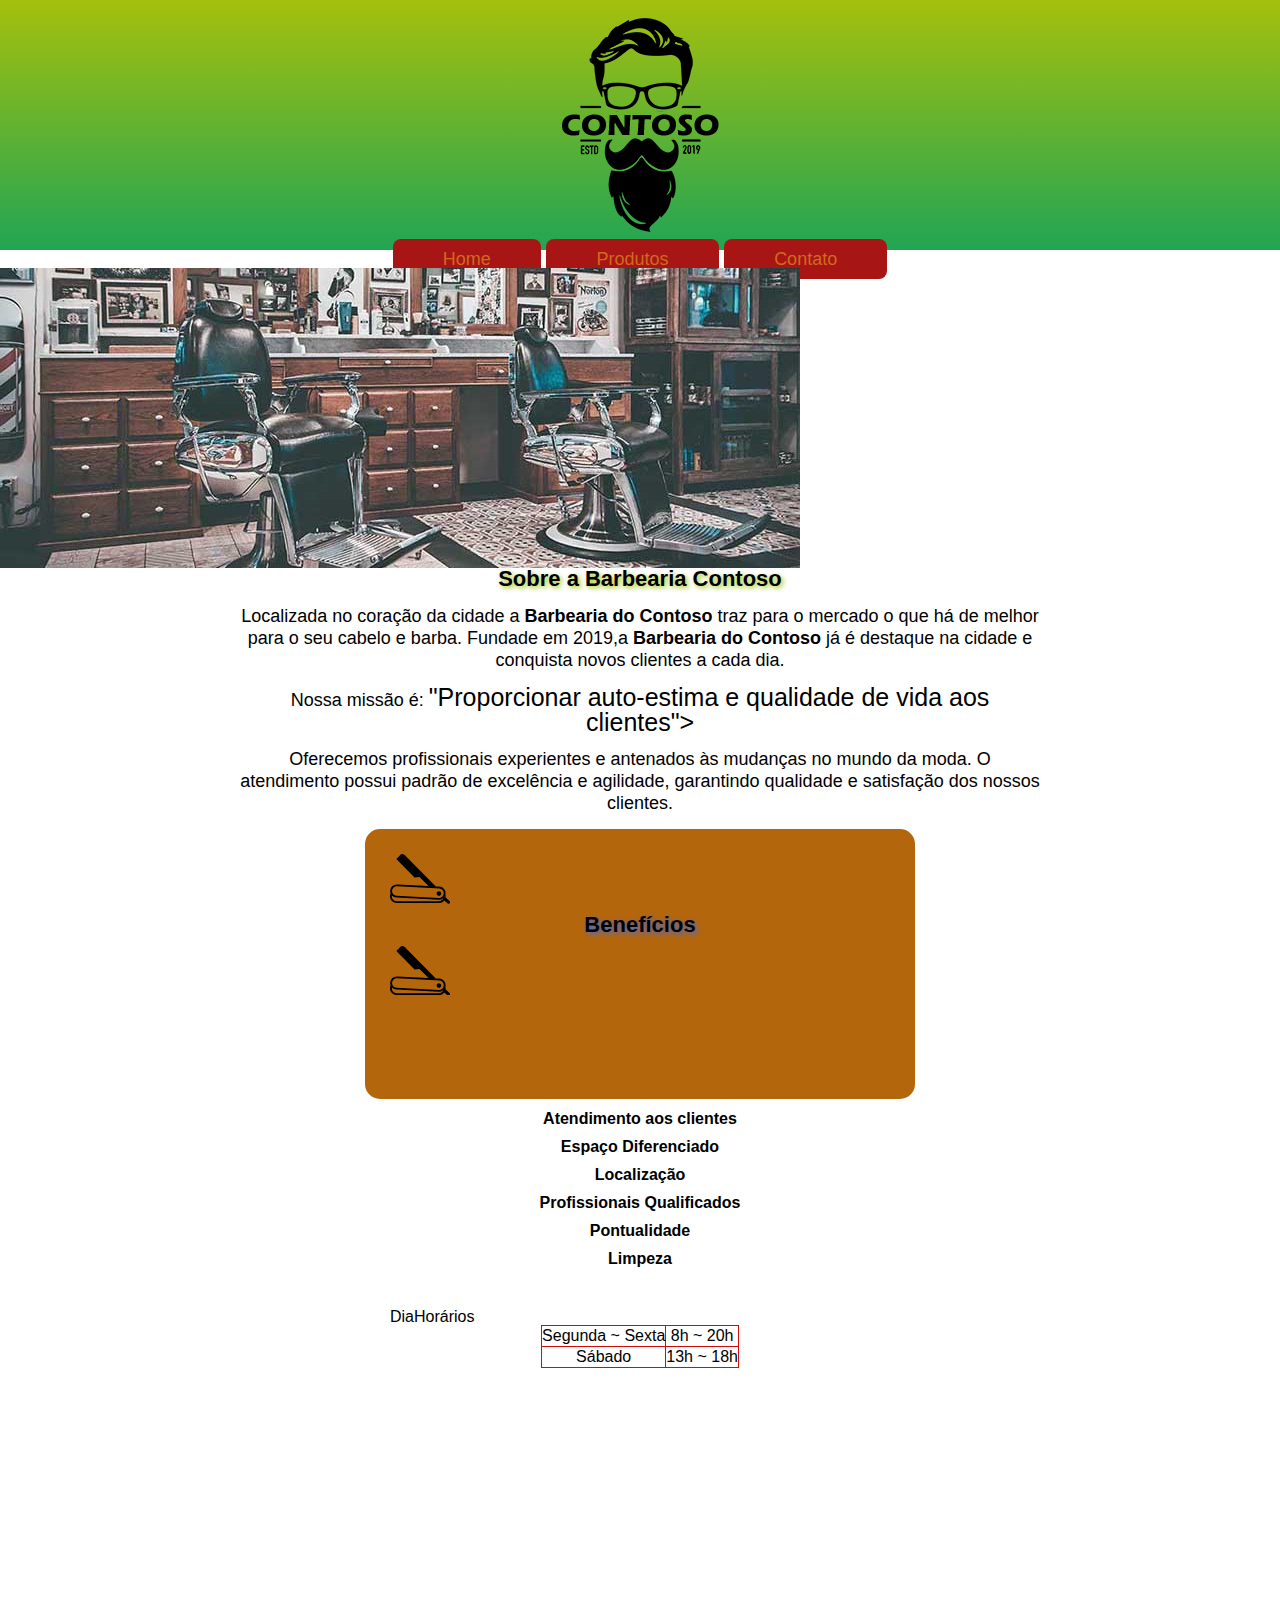
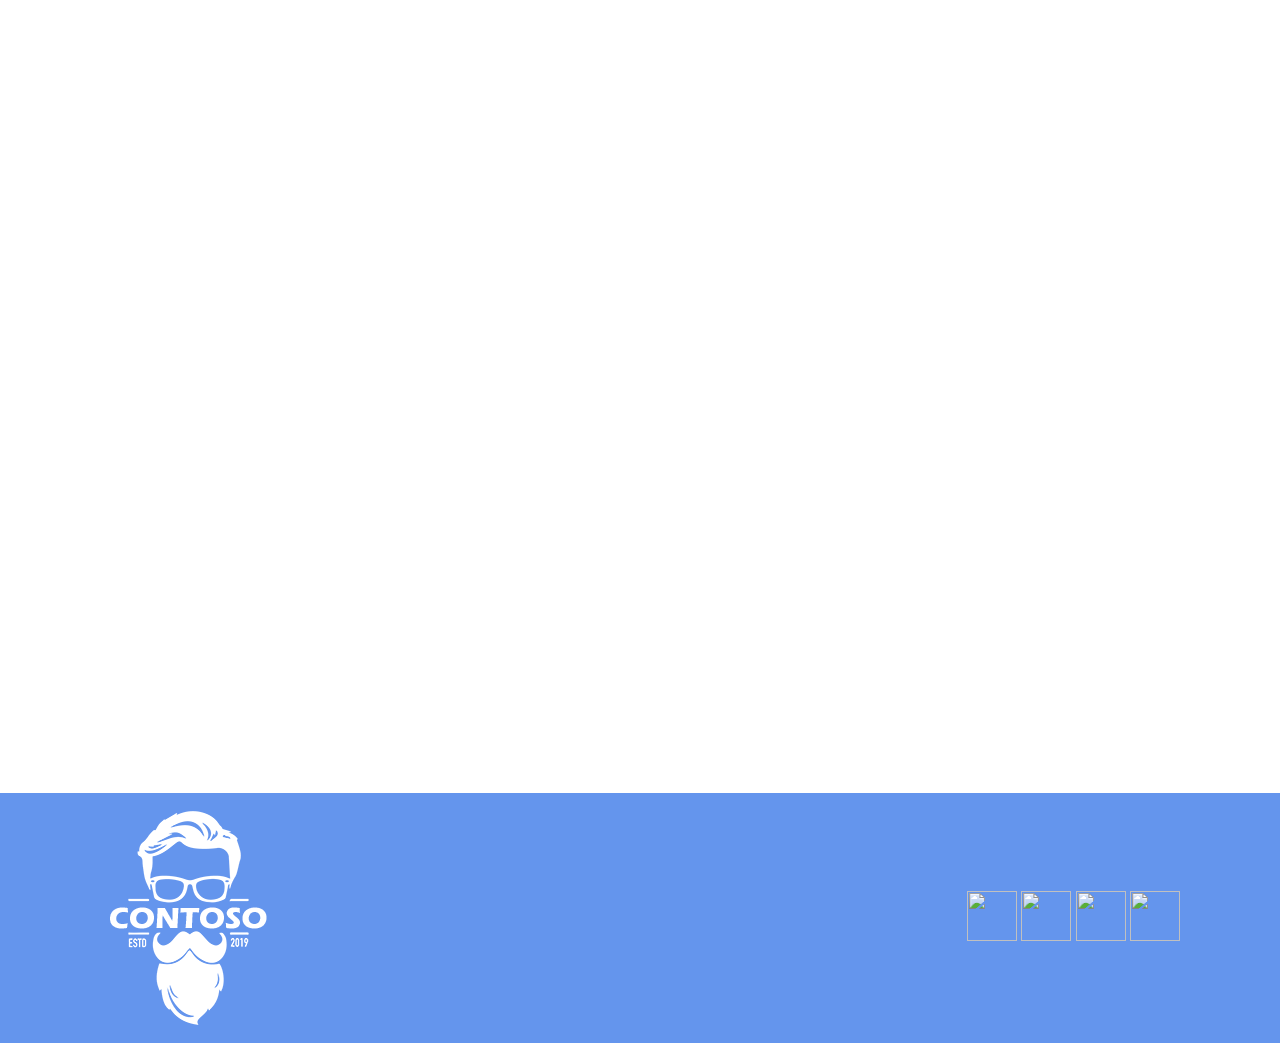
==== index.html @ 59ccb0ba "modificação no arquivo style.css" ====
<html lang="en">
<head>
    <meta charset="UTF-8">
    <meta http-equiv="X-UA-Compatible" content="IE=edge">
    <meta name="viewport" content="width=device-width, initial-scale=1.0">
   
    <link rel="shortcut icon" href="img/favicon.ico" type="image/x-icon">

             <!-- titulo e recrutamento de "link" para o icone nos favoritos-->
             <!-- crtl + spaço  , recrutar as pastas atuaias do arquivo, depois TAB 
                  para escolher quais dos arquivos da pasta deseja selecionar-->

   
    <link rel="stylesheet" href="css/reset.css">
    <link rel="stylesheet" href="css/style.css">
             <!-- chamar os arquivos do css de ediçao apos o de reset, pelo comando 
                  "link", sempre em ordem devido a sequencia "cascata" 
                  que o programa segue-->

    <link rel="preconnect" href="https://fonts.googleapis.com">
    <link rel="preconnect" href="https://fonts.gstatic.com" crossorigin>
    <link href="https://fonts.googleapis.com/css2?family=Lobster&display=swap" rel="stylesheet">
             <!-- fontes retirada do google, linkada direto apartir do google fonts -->

<title>A Barbearia do Contoso - Since 2022</title>
<header>
    <div class="container">
                 
            <img src="img/logo.png" alt="Logo barbearia do contoso">
        
    </div>
</head>
<body>



</header>

<nav>
     <ul>
         <li><a href="https://" target="_blank" rel="noopeneer noreferrer">Home</a></li>
         <li><a href="https://" target="_blank" rel="noopeneer noreferrer">Produtos</a></li>
         <li><a href="https://" target="_blank" rel="noopeneer noreferrer">Contato</a></li>

     </ul>   

</nav>

<main>
    <section>
        <img id="imgtopo" src="img/banner.jpg" alt="">
        <div class="textos">
        
            <p class="titulo">Sobre a Barbearia Contoso</p>
            
            <p class="paragrafo">Localizada no coração da cidade a <span>Barbearia do Contoso</span> traz para o mercado  o que há de melhor para o seu cabelo e barba. Fundade em 2019,a <span>Barbearia do Contoso</span> já é destaque na cidade e conquista novos clientes a cada dia.</p>

            <p class="paragrafo">Nossa missão é: <span style="font-size: 25px; font-weight:unset;">"Proporcionar auto-estima e qualidade de vida aos clientes"></span></p>

            <p class="paragrafo">Oferecemos profissionais experientes e antenados às mudanças no mundo da moda. O atendimento possui padrão de excelência e agilidade, garantindo qualidade e satisfação dos nossos clientes.</p>
        </div>
   
    </section>

    <div id="servicos">

            <div class="itens">
                <svg width="60px" id="Layer_1" data-name="Layer 1" xmlns="http://www.w3.org/2000/svg" viewBox="0 0 122.88 101.72"><title>straight-barber-razor</title><path d="M14.55,62.32,79,65.64,60.37,46.92l-9,1.38a1.24,1.24,0,0,1-1.08-.36L13.92,11.05a1.27,1.27,0,0,1,0-1.77L21.07,2C22.37.7,23.19-.14,25.56,0h0c2.52.18,4,1.68,5.52,3.2L93.85,66.4l7.18.37a13.55,13.55,0,0,1,12.81,14.1v.25a12.57,12.57,0,0,1-.41,2.55,12.94,12.94,0,0,1,.3,1.48v.07a13.42,13.42,0,0,1,.13,1.77,14.22,14.22,0,0,1-.11,1.73,3.46,3.46,0,0,1,.44.34l7.71,7.21a3.16,3.16,0,1,1-4.33,4.59L111.24,95a14.69,14.69,0,0,1-1.36,1.58,13.47,13.47,0,0,1-9.56,4H13.73a14.4,14.4,0,0,1-5.38-1,12.73,12.73,0,0,1-6.19-5.14A14.48,14.48,0,0,1,0,86.67a17,17,0,0,1,1.18-6.13,13.37,13.37,0,0,1-.83-5.31V75A13.57,13.57,0,0,1,14.55,62.32Zm94.32,29.3a3.54,3.54,0,0,1,.06-.92,13.44,13.44,0,0,1-9.29,3.08L13.16,89.34A13.47,13.47,0,0,1,3.91,85a12.09,12.09,0,0,0-.11,1.69,10.74,10.74,0,0,0,1.56,5.71A9,9,0,0,0,9.73,96a11,11,0,0,0,4,.71h86.59a9.72,9.72,0,0,0,6.87-2.86,10,10,0,0,0,1.68-2.24Zm-8.69-15.54a4.81,4.81,0,1,1-3.4,1.41,4.77,4.77,0,0,1,3.4-1.41Zm-16.6-6.42h-.22l-69-3.54A9.76,9.76,0,0,0,4.14,75.2v.13a9.78,9.78,0,0,0,9.22,10.23L99.83,90a9.77,9.77,0,0,0,10.22-9.1v-.12a9.78,9.78,0,0,0-9.22-10.23l-17.26-.89Z"/></svg>
                    
                    <p>Benefícios</p>
                    
                    <svg width="60px" id="Layer_1" data-name="Layer 1" xmlns="http://www.w3.org/2000/svg" viewBox="0 0 122.88 101.72"><title>straight-barber-razor</title><path d="M14.55,62.32,79,65.64,60.37,46.92l-9,1.38a1.24,1.24,0,0,1-1.08-.36L13.92,11.05a1.27,1.27,0,0,1,0-1.77L21.07,2C22.37.7,23.19-.14,25.56,0h0c2.52.18,4,1.68,5.52,3.2L93.85,66.4l7.18.37a13.55,13.55,0,0,1,12.81,14.1v.25a12.57,12.57,0,0,1-.41,2.55,12.94,12.94,0,0,1,.3,1.48v.07a13.42,13.42,0,0,1,.13,1.77,14.22,14.22,0,0,1-.11,1.73,3.46,3.46,0,0,1,.44.34l7.71,7.21a3.16,3.16,0,1,1-4.33,4.59L111.24,95a14.69,14.69,0,0,1-1.36,1.58,13.47,13.47,0,0,1-9.56,4H13.73a14.4,14.4,0,0,1-5.38-1,12.73,12.73,0,0,1-6.19-5.14A14.48,14.48,0,0,1,0,86.67a17,17,0,0,1,1.18-6.13,13.37,13.37,0,0,1-.83-5.31V75A13.57,13.57,0,0,1,14.55,62.32Zm94.32,29.3a3.54,3.54,0,0,1,.06-.92,13.44,13.44,0,0,1-9.29,3.08L13.16,89.34A13.47,13.47,0,0,1,3.91,85a12.09,12.09,0,0,0-.11,1.69,10.74,10.74,0,0,0,1.56,5.71A9,9,0,0,0,9.73,96a11,11,0,0,0,4,.71h86.59a9.72,9.72,0,0,0,6.87-2.86,10,10,0,0,0,1.68-2.24Zm-8.69-15.54a4.81,4.81,0,1,1-3.4,1.41,4.77,4.77,0,0,1,3.4-1.41Zm-16.6-6.42h-.22l-69-3.54A9.76,9.76,0,0,0,4.14,75.2v.13a9.78,9.78,0,0,0,9.22,10.23L99.83,90a9.77,9.77,0,0,0,10.22-9.1v-.12a9.78,9.78,0,0,0-9.22-10.23l-17.26-.89Z"/></svg>

            </div>
        <ul>
            <li>Atendimento aos clientes</li>
            <li>Espaço Diferenciado</li>
            <li>Localização</li> 
            <li>Profissionais Qualificados</li>
            <li>Pontualidade</li>
            <li>Limpeza</li>

        </ul>
       </div>
    </section>

    <section id="horario-funcionamento">
        <div class="container">
            <table>
                <thead>
                    <tr>
                        <tr>Dia</tr>
                        <tr>Horários</tr>
                    </tr>
                </thead>
                <tbody>
                    <tr>
                        <td>Segunda ~ Sexta</td>
                        <td>8h ~ 20h</td>
                    </tr>
                    <tr>
                        <td>Sábado</td>
                        <td>13h ~ 18h</td>

                    
                    </tr>
                </tbody>
            </table>
        </div>
    </section>

    <section>
        <iframe src="https://www.google.com/maps/embed?pb=!1m18!1m12!1m3!1d3526.960217103154!2d-54.48632518255616!3d-27.87249239999999!2m3!1f0!2f0!3f0!3m2!1i1024!2i768!4f13.1!3m3!1m2!1s0x94f934498fdb9e5b%3A0x45ca8fb4d6de5369!2sR.%20Santa%20Rosa%2C%201827%20-%20Centro%2C%20Santa%20Rosa%20-%20RS%2C%2098900-000!5e0!3m2!1spt-BR!2sbr!4v1651538321140!5m2!1spt-BR!2sbr" width="800" height="600" style="border:0;" allowfullscreen="" loading="lazy" referrerpolicy="no-referrer-when-downgrade"></iframe>
    </section>

    <section id="video">
        <iframe width="560" height="315" src="https://www.youtube.com/embed/8pwtdanVz3I?controls=0" title="Youtube video player" frameborder="0" allow="accelerometer; autoplay; clipboard-write; encrypted-media; gyroscope; picture-in-picture" allowfullscreen></iframe> 
    </section >
</main>
<footer>
    <div class="container">
        <img src="img/logo-branco.png" alt="">

        <div class="midias">
            <a href="http://www.facebook.com/barbearia" target="_blank" rel="noopener noreferrer">
                <img src="img/facebook.png" alt="">
            </a>

            <a href="http://www.instagram.com/barbearia" target="_blank" rel="noopener noreferrer">
             <img src="img/instagram.png" alt="">
             </a>

             <a href="http://www.youtube.com/barbearia" target="_blank" rel="noopener noreferrer">
                 <img src="img/youtube.png" alt="">
             </a>

             <a href="https://api.whatsapp.com/send?phone=5555999999999&text=Ol%C3%A1%20Gostaria%20de%20agendar%20um%20hor%C3%A1rio!%20" target="_blank" rel="noopener noreferrer">
                 <img src="img/whatsapp.png" alt="">
             </a>


        </div>
    </div>
 </footer>

</body>
</html>
---- css/style.css ----
body {
    font-family: 'Rajdhani', sans-serif;
}

header {
    text-align: center;
    background: linear-gradient(rgb(165, 192, 13), rgb(33, 165, 84));

}

nav ul{
    display: flex;
    justify-content: space-around;
    width: 500px;
    margin: auto;
}

nav a {
    background-color: rgb(168, 21, 21);
    padding: 10px 50px;
    text-decoration: none;
    color:chocolate;
    font-size: 18px;
    border-radius: 8px;
} 

nav a:hover {
    color:coral;
    background-color:blue;
    border: 2px solid rgb(25, 163, 163); 
    box-shadow: 5px 3pxx 20px rgb(180, 102, 13); ;
}

main {
    margin: top 20px;
}
#imgtopo {
    widht: 100%

}

.textos {
    width: 800px;
    margin: auto;
    text-align: center;
}

.titulo {
    font-size: 22px;
    margin: 10 px 0;
    font-weight: bold;
    text-shadow: 2px 2px 5px rgb(156, 196, 13);
}

.paragrafo {
    font-size: 18px;
    line-height: 22px;
    margin: 15px 0;
}

.textos span {
    font-weight: bold;
}
#servicos {
    background-image: url(/img/beneficios.jpg)
    padding: 20px
}

#servicos .itens {
    margin: auto;
    width: 500px;
    height: 220px;
    background-color:rgb(180, 102, 13);
    border-radius: 15px;
    padding: 25px;
}

#servicos .itens p {
    text-align: center;
    font-size: 22px;
    margin: 10px 0;
    font-weight: bold;
    text-shadow: 2px 2px 5px royalblue
}
#servicos .title-beneficios {
    display: flex;
    align-items: stretch;
    justify-content: space-around;
}

#servicos ul {
    text-align: center;
}

#servicos ul li {
    margin: 12px 0px;
    font-weight: 600;
}
#servicos ul li:hover {
    padding: 5px;
    transform: scale(1.8);
    font-weight: bold;
    cursor: pointer;
}

#horario-funcionamento {
    margin: auto;
}

#horario-funcionamento .container {
    padding: 30px 0px;
    width: 500px;
    margin: auto;
}

#horario-funcionamento table {
    margin:auto;
    border: 1px rgb(211, 12, 12);
}

#horario-funcionamento table th {
    width: 130px;
    border: 1px solid rgb(211, 12, 12);
    background-color:rgb(25, 163, 163);
}
#horario-funcionamento table td {
    border: 1px solid rgb(211, 12, 12);
    text-align: center;
    padding: 2px 0px;
}
#video {
    text-align: center;
    padding: 40px;
    background-image: url(/img/bkg-video.jpg);
    background-repeat: no-repeat;
    background-size: cover;
    background-position: center;
}
footer {
    background-color:cornflowerblue;
}

footer .container {
    margin: 0 100px;
    display: flex;
    align-items: center;
    justify-content: space-between;
}

footer .midias a {
    text-decoration: none;
}
footer .midias img {
    width: 50px;
}
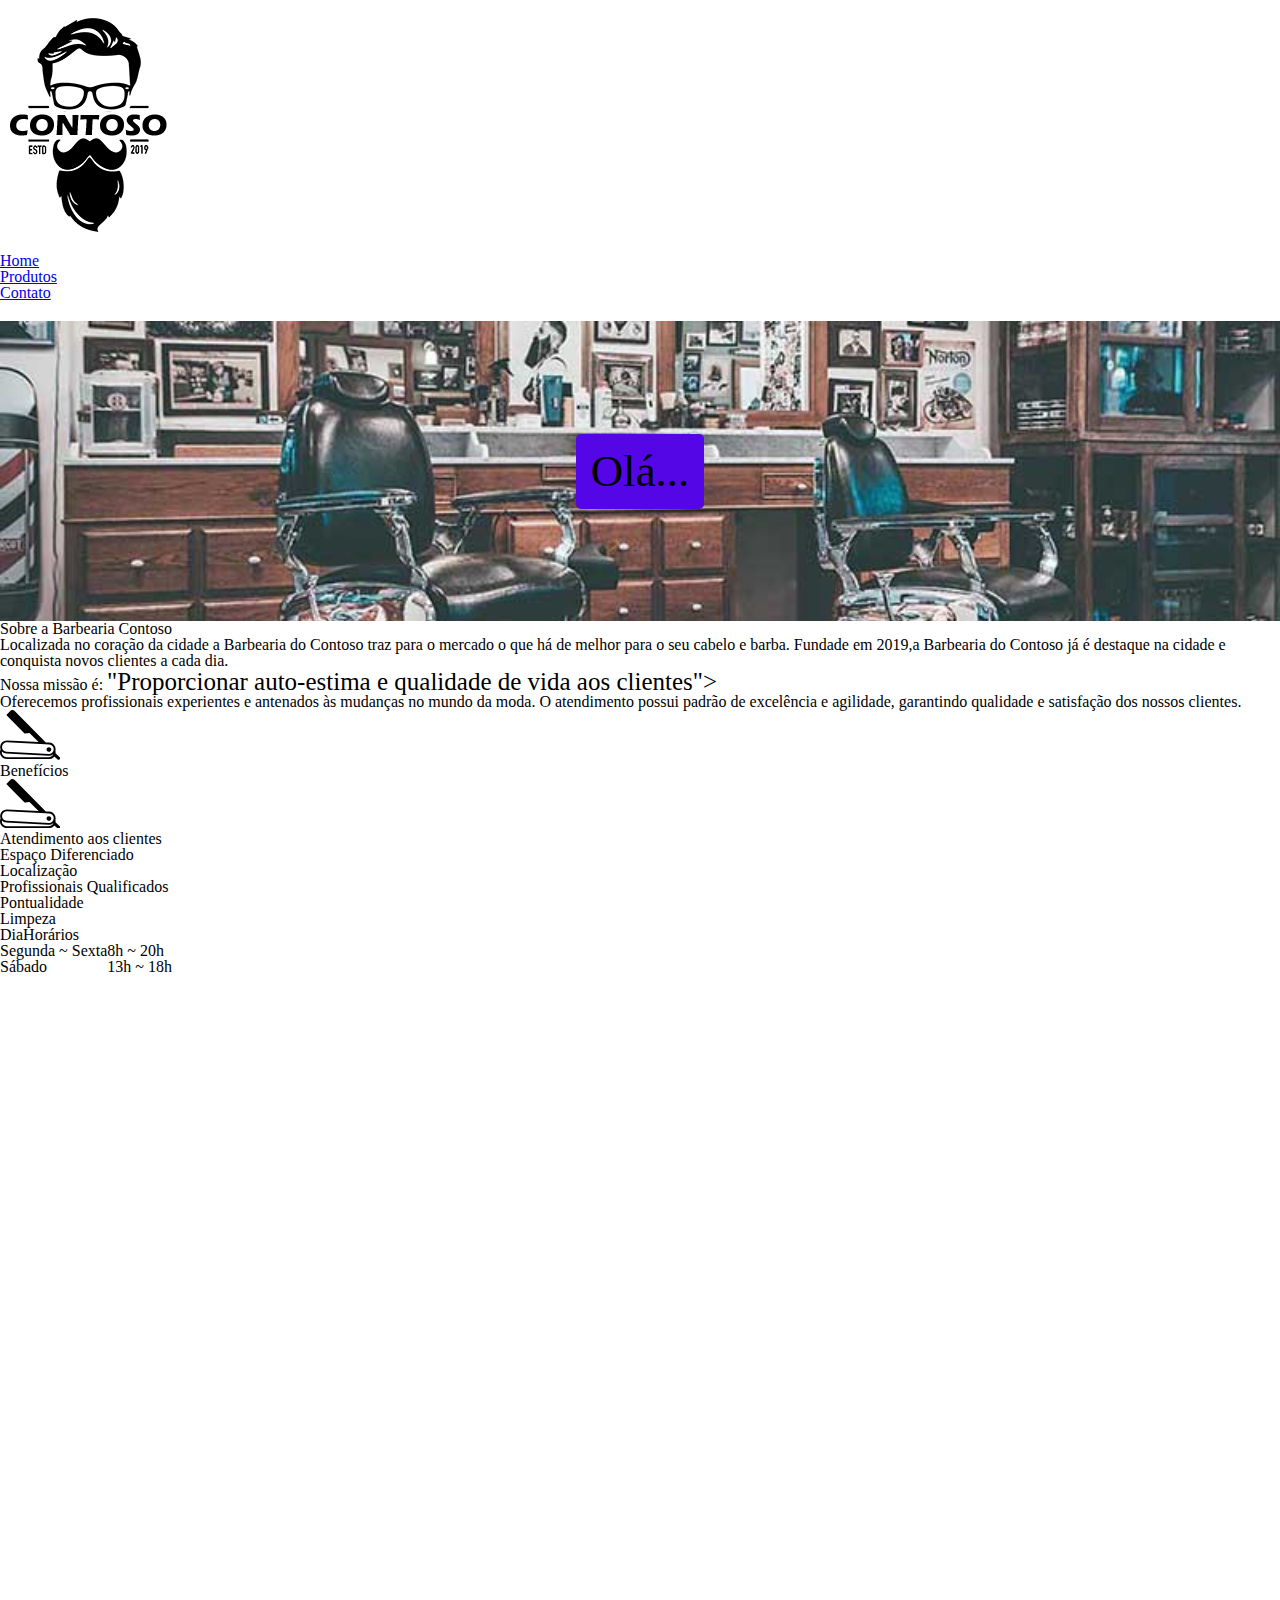
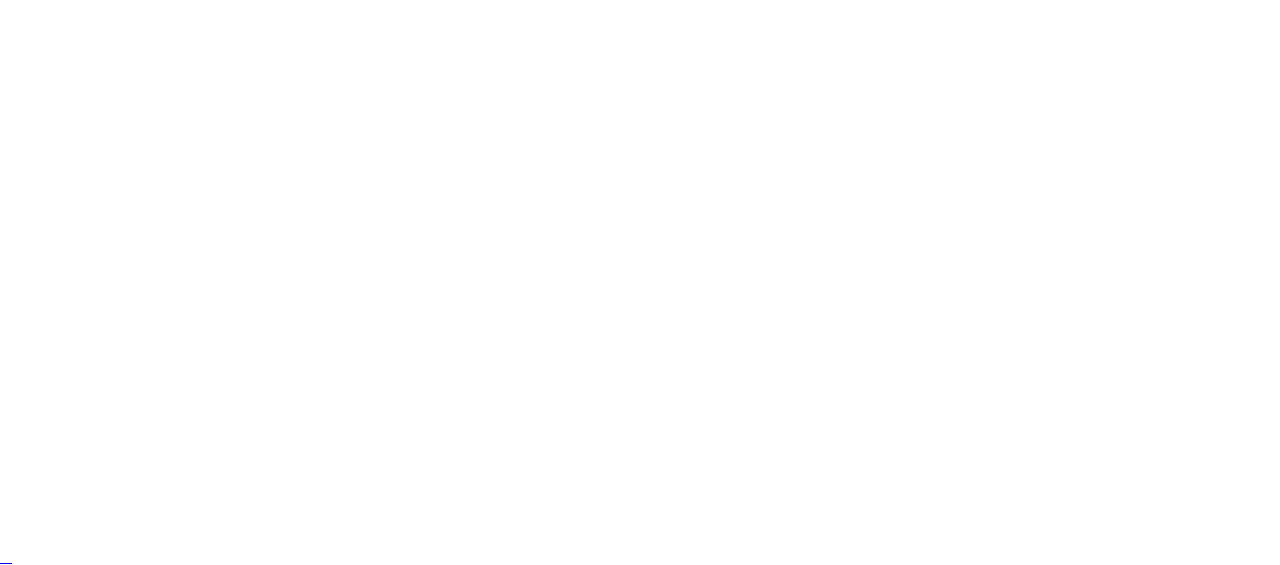
==== commit 884661e1: "primeiro commit" ====
--- a/index.html
+++ b/index.html
@@ -1,3 +1,4 @@
+<!DOCTYPE html>
 <html lang="en">
 <head>
     <meta charset="UTF-8">
@@ -38,9 +39,9 @@
 
 <nav>
      <ul>
-         <li><a href="https://" target="_blank" rel="noopeneer noreferrer">Home</a></li>
-         <li><a href="https://" target="_blank" rel="noopeneer noreferrer">Produtos</a></li>
-         <li><a href="https://" target="_blank" rel="noopeneer noreferrer">Contato</a></li>
+         <li><a href="index.html" target="_blank" rel="noopeneer noreferrer">Home</a></li>
+         <li><a href="produtos.html" target="_blank" rel="noopeneer noreferrer">Produtos</a></li>
+         <li><a href="contatos.html" target="_blank" rel="noopeneer noreferrer">Contato</a></li>
 
      </ul>   
 
@@ -48,7 +49,10 @@
 
 <main>
     <section>
-        <img id="imgtopo" src="img/banner.jpg" alt="">
+        <div class="imgname">
+            <h2>Olá...</h2>
+
+        </div>
         <div class="textos">
         
             <p class="titulo">Sobre a Barbearia Contoso</p>
@@ -142,6 +146,19 @@
         </div>
     </div>
  </footer>
+ <script>
+     const h2 = document.querySelecton("h2")
+
+     h2.onclick = function () {
+         const userName = prompt("Qual é seu nome?");
+
+         h2.textContent = `Olá... ${userName}Seja Bem-vindo!`
+         
+         if(!userName) {
+             h2.textContent = `Olá...Visitante Seja Bem-vindo!`
+         }
+     }
+ </script>
 
 </body>
 </html>
--- a/css/style.css
+++ b/css/style.css
@@ -1,3 +1,6 @@
+
+/*ARQUIVO CSS DO PROJETO*
+
 body {
     font-family: 'Rajdhani', sans-serif;
 }
@@ -62,8 +65,8 @@
     font-weight: bold;
 }
 #servicos {
-    background-image: url(/img/beneficios.jpg)
-    padding: 20px
+    background-image: url(/img/beneficios.jpg);
+    padding: 20px;
 }
 
 #servicos .itens {
@@ -149,16 +152,162 @@
 
 footer .midias a {
     text-decoration: none;
-}
+    transition: 0.3s;
+    display: inline-block;
+}
+
+footer .midias a:hover {
+    transform: translateY(-15px);
+} 
+
+
 footer .midias img {
     width: 50px;
 }
 
-
-
-
-
-
-
-
-
+/*=========== PRODUTO ========== */
+
+.produtos {
+    display: flex;
+    justify-content: space-evenly;
+    margin-top: 100px;
+}
+
+.produtos .produto{
+    width: 250 px;
+    border: 2px solid rgb(25, 163, 163);
+    text-align: center;
+    border-radius: 15px;
+    padding: 15px;
+}
+
+.produtos .produto:hover{
+    background-color: rgb(25, 163, 163);
+    font-weight: bold;
+    border-color: rosybrown;
+    cursor: pointer;
+}
+
+.produtos .produto:active {
+    border-color:rgb(180, 102, 13);
+}
+
+.produtos .produto img:hover {
+    transition: .9s;
+    transform: scale(1.0)  translate(-5px);
+}
+
+main form {
+    display: flex;
+    flex-direction: column;
+    align-items: center;
+}
+main form input {
+    width: 300px;
+    height: 25px;
+    border-radius: 5px;
+    border: 2px solid rgb(69, 241, 35); 
+}
+main form input:focus {
+    outline: none;
+    border:dashed rgb(109, 13, 109)
+}
+main form label {
+    margin-top: 15px;
+}
+main form textarea {
+    width: 300px;
+    border-radius: 5px;
+    border: 2px solid rgb(148, 15, 108)
+}
+main form button {
+    width: 300px;
+    margin-top: 20px;
+    border-radius: 5px;
+    border: 2px solid rgb(165, 231, 10);
+    background-color:rgb(165, 192, 13);
+    color:rgb(25, 163, 163);
+    font-size: 18px;
+    font-weight: bold;
+    margin-bottom: 35px;
+}
+main form button:hover {
+    color:black;
+    background-color: rgb(19, 192, 204);
+    box-shadow: 5px 3px 20px rgb(216, 65, 5);
+
+}
+main {
+    margin-top:20px;
+}
+
+.imgname {
+    height: 300px;
+    background-image: url(/img/banner.jpg);
+    background-repeat: no-repeat;
+    background-size: cover;
+    display: flex;
+    align-items: center;
+    justify-content: center;
+}
+
+h2 {
+    font-size: 45px;
+    border-radius: 5px;
+    background-color: rgb(84, 6, 230);
+    padding: 15px;
+
+}
+
+
+
+@media (max-width:768px) {
+    .textos{
+        width: unset;
+    }
+}
+    .produtos {
+        flex-wrap: wrap;
+        aligtn-content: center;
+
+    }
+
+@media (max-width:540px) {
+    nav {
+        flex-direction: column;
+        width: unset;
+        text-align: center;
+
+    }
+
+    nav a {
+        margin-bottom: 10px;
+    }
+
+    #servicos .itens {
+        width: unset;
+    }
+
+    #video iframe {
+        width: 100%;
+    }
+
+    footer .container {
+        flex-direction: column;
+    }
+    
+    footer .midias {
+        padding-bottom: 25px;
+    }
+}
+
+
+
+
+
+
+
+
+
+
+
